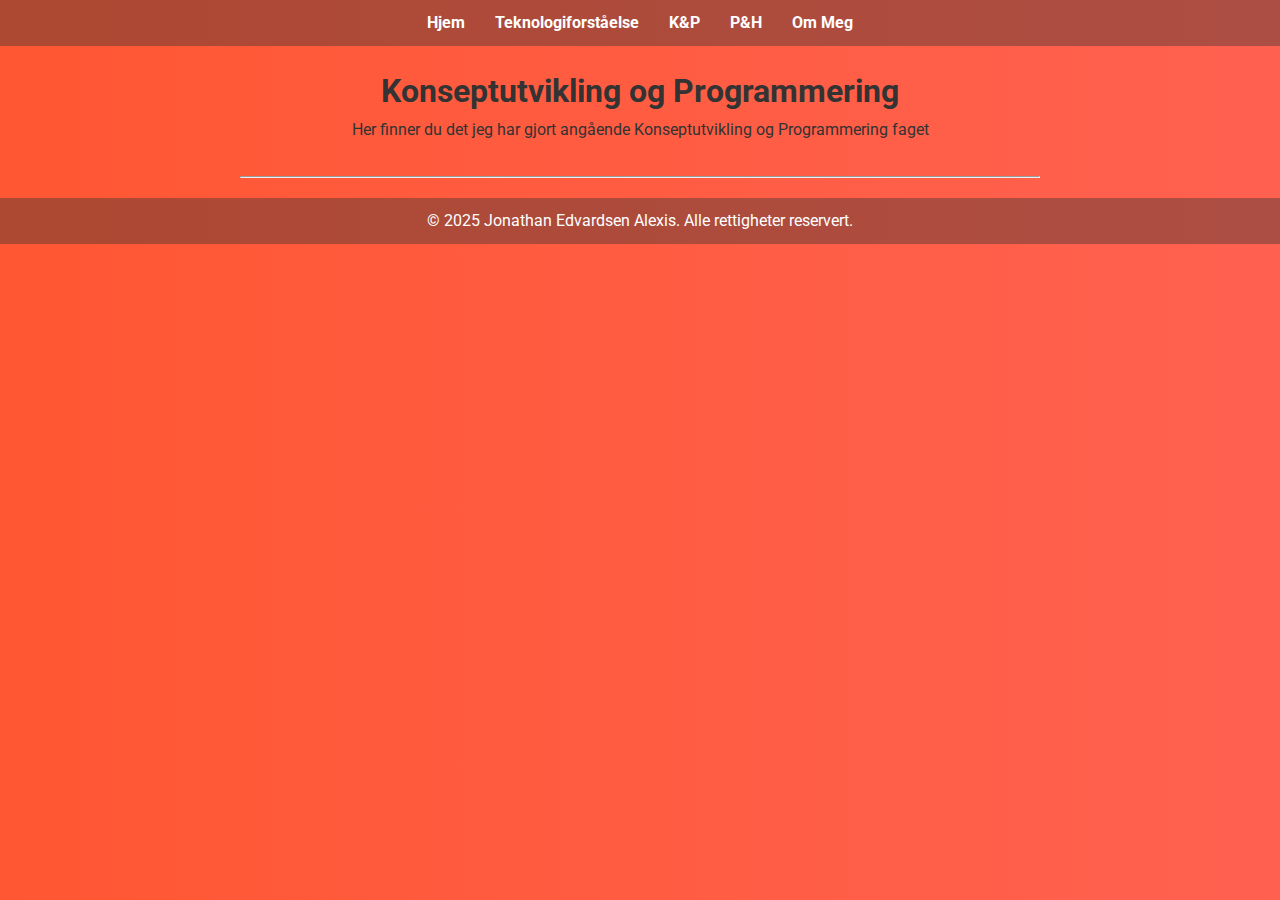
==== kp.html @ 002bf2bf "Kaboom" ====
<!DOCTYPE html>
<html lang="no">
<head>
    <meta charset="UTF-8">
    <meta name="viewport" content="width=device-width, initial-scale=1.0">
    <title>Portefølje - Konseptutvikling og Programmering</title>
    <link rel="stylesheet" href="style.css">
    <link href="https://fonts.googleapis.com/css2?family=Roboto:wght@400;700&display=swap" rel="stylesheet">
</head>
<body>
    <!-- Navigasjonsmeny -->
    <header>
        <nav>
            <ul>
                <li><a href="index.html">Hjem</a></li>
                <li><a href="teknologiforstaelse.html">Teknologiforståelse</a></li>
                <li><a href="kp.html">K&P</a></li>
                <li><a href="ph.html">P&H</a></li>
                <li><a href="om-meg.html">Om Meg</a></li>
            </ul>
        </nav>
    </header>

    <!-- Hovedinnhold -->
    <main>
        <h1>Konseptutvikling og Programmering</h1>
        <p>Her finner du det jeg har gjort angående Konseptutvikling og Programmering faget</p>
        <br>
            <hr id="divider">
        <div>
            <h1> </h1>

        </div>
    </main>

    <!-- Footer -->
    <footer>
        <p>&copy; 2025 Jonathan Edvardsen Alexis. Alle rettigheter reservert.</p>
    </footer>
</body>
</html>
---- style.css ----
/* Reset styling */
body, h1, p, ul, li, a {
    margin: 0;
    padding: 0;
    box-sizing: border-box;
}

/* Kroppens grunnleggende styling */
body {
    font-family: 'Roboto', sans-serif;
    background-color: #f4f4f4;
    color: #333;
    line-height: 1.6;
    margin: 0;
    height: 100vh;
    background: linear-gradient(270deg, #ff7eb3, #ff758c, #ff5733);
    background-size: 600% 600%;
    animation: gradientAnimation 8s ease infinite;
}

@keyframes gradientAnimation {
    0% {
        background-position: 0% 50%;
    }
    50% {
        background-position: 100% 50%;
    }
    100% {
        background-position: 0% 50%;
    }
}
/* Navigasjonsmeny */
header {
    background-color: #33333366;
    color: #fff;
    padding: 10px 0;
}
header nav ul {
    display: flex;
    justify-content: center;
    list-style: none;
}
header nav ul li {
    margin: 0 15px;
}
header nav ul li a {
    color: white;
    text-decoration: none;
    font-weight: bold;
}
header nav ul li a:hover {
    text-decoration: underline;
}

/* Hovedinnhold */
main {
    max-width: 800px;
    margin: 20px auto;
    text-align: center;
}

/* Footer */
footer {
    text-align: center;
    padding: 10px 0;
    background-color: #33333366;
    color: #fff;
    margin-top: 20px;
    position: relative;
    bottom: 0;
    width: 100%;
}

.image-container {
    position: relative;
    display: inline-block;
}

#picture {
    padding: 40px;
    width: 75%;
    height: 100%;
    border-radius: 60px;
}

.centered-button {
    position: absolute;
    top: 57.5%;
    left: 50%;
    transform: translate(-50%, -50%);
    background-color: #ffffff;
    color: #000000;
    padding: 10px 20px;
    text-decoration: none;
    border-radius: 5px;
    font-weight: bold;
    text-align: center;
}

.centered-button:hover {
    background-color: #555;
}

.video-container {
    text-align: center;
    margin: 20px 0;
}

.video-container video {
    max-width: 100%;
    height: auto;
    border-radius: 25px;
}

.video-explanation {
    text-align: center;
    margin: 20px 0;
}

#divider {

}
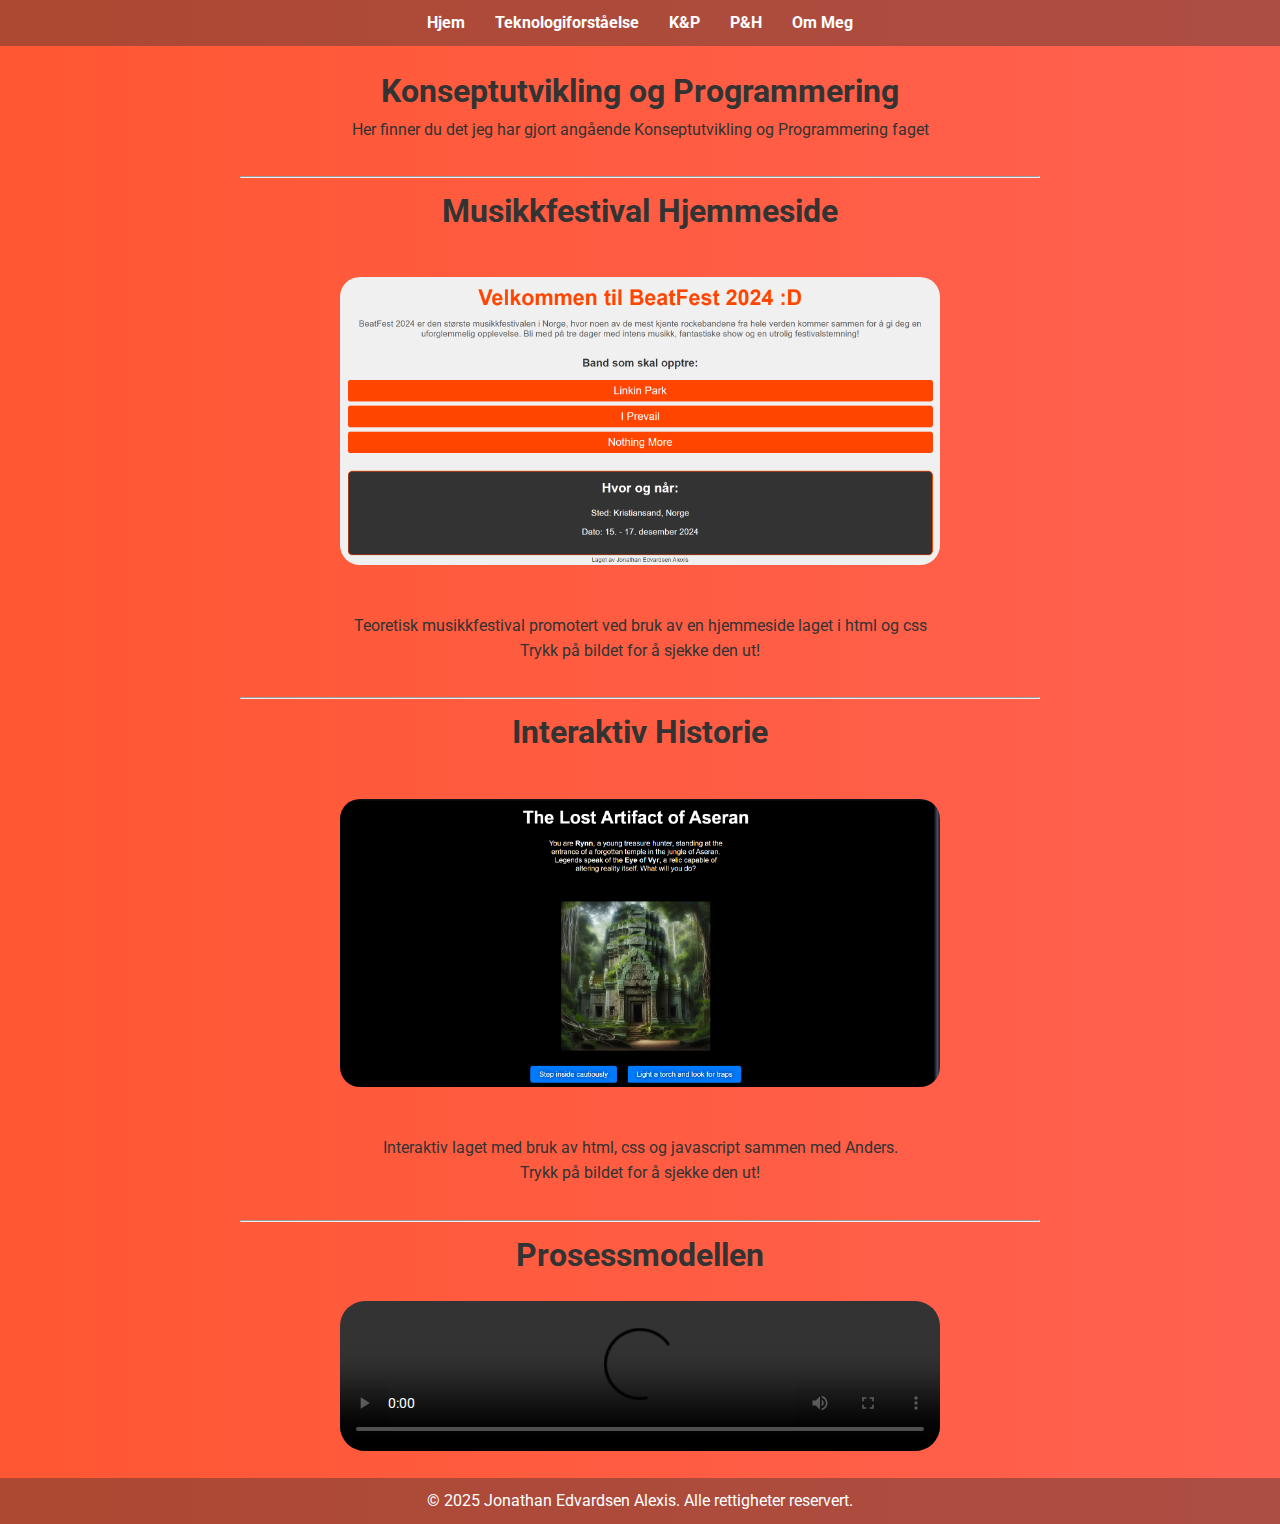
==== commit 47d86568: "yes" ====
--- a/kp.html
+++ b/kp.html
@@ -28,8 +28,30 @@
         <br>
             <hr id="divider">
         <div>
-            <h1> </h1>
+            <h1>Musikkfestival Hjemmeside</h1>
+            <a href="https://natibot.github.io/Musikkfestival.github.io/" target="_blank">
+                <img id="picture" src="assets/images/Musikkfestival Hjemmeside.jpg" alt="Musikkfestival"/>
+            </a>
+            <p>Teoretisk musikkfestival promotert ved bruk av en hjemmeside laget i html og css</p>
+            <p>Trykk på bildet for å sjekke den ut!</p>
+            <br>
+            <hr id="divider">
+            <h1>Interaktiv Historie</h1>
+            <a href="https://natibot.github.io/interaktiv-historie/" target="blank">
 
+                <img id="picture" src="assets/images/Interaktiv Historie.png" alt="Interaktiv-historie"/>
+            </a>
+            <p>Interaktiv laget med bruk av html, css og javascript sammen med Anders.</p>
+            <p>Trykk på bildet for å sjekke den ut!</p>
+            <br>
+            <hr id="divider">
+            <h1>Prosessmodellen</h1>
+            <div class="video-container">
+                <video controls width="600">
+                    <source src="https://github.com/Natibot/Natibot.github.io/raw/refs/heads/main/assets/videos/Jacob og Jonathan prosessmodell.mp4" type="video/mp4">
+                    Nettleseren din støtter ikke video-taggen.
+                </video>
+            </div>
         </div>
     </main>
 
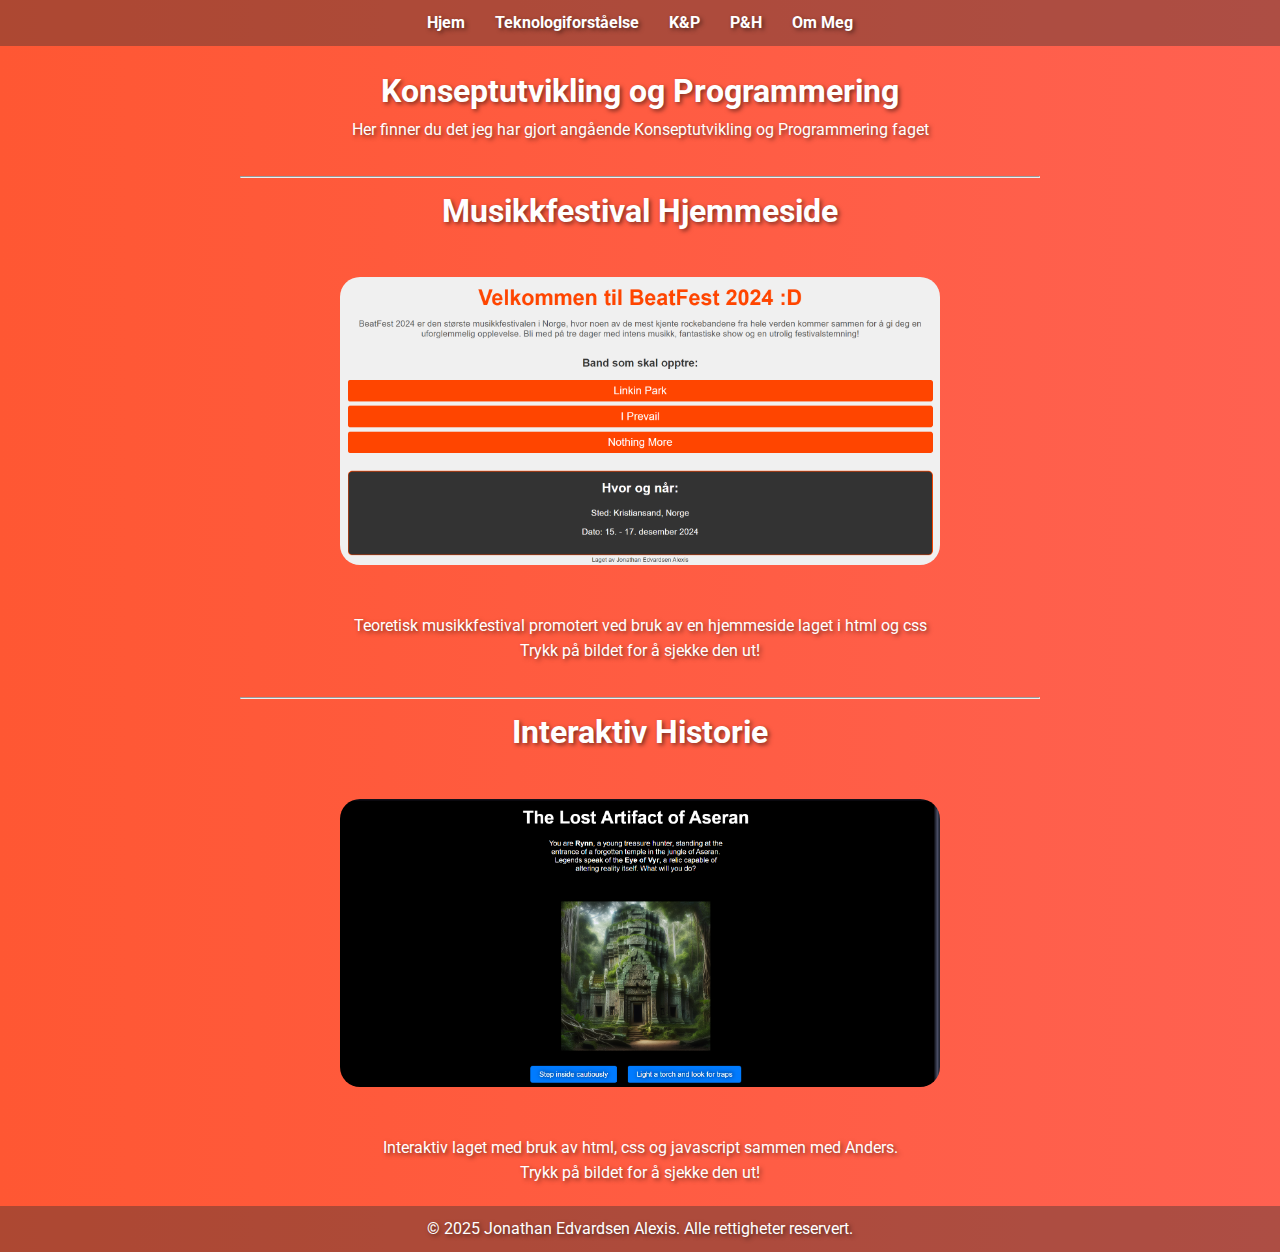
==== commit e74a0447: "Hello" ====
--- a/kp.html
+++ b/kp.html
@@ -1,5 +1,6 @@
 <!DOCTYPE html>
 <html lang="no">
+
 <head>
     <meta charset="UTF-8">
     <meta name="viewport" content="width=device-width, initial-scale=1.0">
@@ -7,8 +8,9 @@
     <link rel="stylesheet" href="style.css">
     <link href="https://fonts.googleapis.com/css2?family=Roboto:wght@400;700&display=swap" rel="stylesheet">
 </head>
+
 <body>
-    <!-- Navigasjonsmeny -->
+
     <header>
         <nav>
             <ul>
@@ -21,16 +23,15 @@
         </nav>
     </header>
 
-    <!-- Hovedinnhold -->
     <main>
         <h1>Konseptutvikling og Programmering</h1>
         <p>Her finner du det jeg har gjort angående Konseptutvikling og Programmering faget</p>
         <br>
-            <hr id="divider">
+        <hr id="divider">
         <div>
             <h1>Musikkfestival Hjemmeside</h1>
             <a href="https://natibot.github.io/Musikkfestival.github.io/" target="_blank">
-                <img id="picture" src="assets/images/Musikkfestival Hjemmeside.jpg" alt="Musikkfestival"/>
+                <img id="picture" src="assets/images/Musikkfestival Hjemmeside.jpg" alt="Musikkfestival" />
             </a>
             <p>Teoretisk musikkfestival promotert ved bruk av en hjemmeside laget i html og css</p>
             <p>Trykk på bildet for å sjekke den ut!</p>
@@ -39,25 +40,15 @@
             <h1>Interaktiv Historie</h1>
             <a href="https://natibot.github.io/interaktiv-historie/" target="blank">
 
-                <img id="picture" src="assets/images/Interaktiv Historie.png" alt="Interaktiv-historie"/>
+                <img id="picture" src="assets/images/Interaktiv Historie.png" alt="Interaktiv-historie" />
             </a>
             <p>Interaktiv laget med bruk av html, css og javascript sammen med Anders.</p>
             <p>Trykk på bildet for å sjekke den ut!</p>
-            <br>
-            <hr id="divider">
-            <h1>Prosessmodellen</h1>
-            <div class="video-container">
-                <video controls width="600">
-                    <source src="https://github.com/Natibot/Natibot.github.io/raw/refs/heads/main/assets/videos/Jacob og Jonathan prosessmodell.mp4" type="video/mp4">
-                    Nettleseren din støtter ikke video-taggen.
-                </video>
-            </div>
         </div>
     </main>
-
-    <!-- Footer -->
     <footer>
         <p>&copy; 2025 Jonathan Edvardsen Alexis. Alle rettigheter reservert.</p>
     </footer>
 </body>
-</html>
+
+</html>--- a/style.css
+++ b/style.css
@@ -1,15 +1,15 @@
-/* Reset styling */
 body, h1, p, ul, li, a {
     margin: 0;
     padding: 0;
     box-sizing: border-box;
+    text-shadow: 2px 2px 4px rgba(0, 0, 0, 0.5); /* Add this line to apply text shadow */
 }
 
-/* Kroppens grunnleggende styling */
+
 body {
     font-family: 'Roboto', sans-serif;
     background-color: #f4f4f4;
-    color: #333;
+    color: #ffffff;
     line-height: 1.6;
     margin: 0;
     height: 100vh;
@@ -29,7 +29,7 @@
         background-position: 0% 50%;
     }
 }
-/* Navigasjonsmeny */
+
 header {
     background-color: #33333366;
     color: #fff;
@@ -52,14 +52,14 @@
     text-decoration: underline;
 }
 
-/* Hovedinnhold */
+
 main {
     max-width: 800px;
     margin: 20px auto;
     text-align: center;
 }
 
-/* Footer */
+
 footer {
     text-align: center;
     padding: 10px 0;
@@ -92,6 +92,7 @@
     color: #000000;
     padding: 10px 20px;
     text-decoration: none;
+    text-shadow: none;
     border-radius: 5px;
     font-weight: bold;
     text-align: center;
@@ -120,5 +121,3 @@
 #divider {
 
 }
-
-
